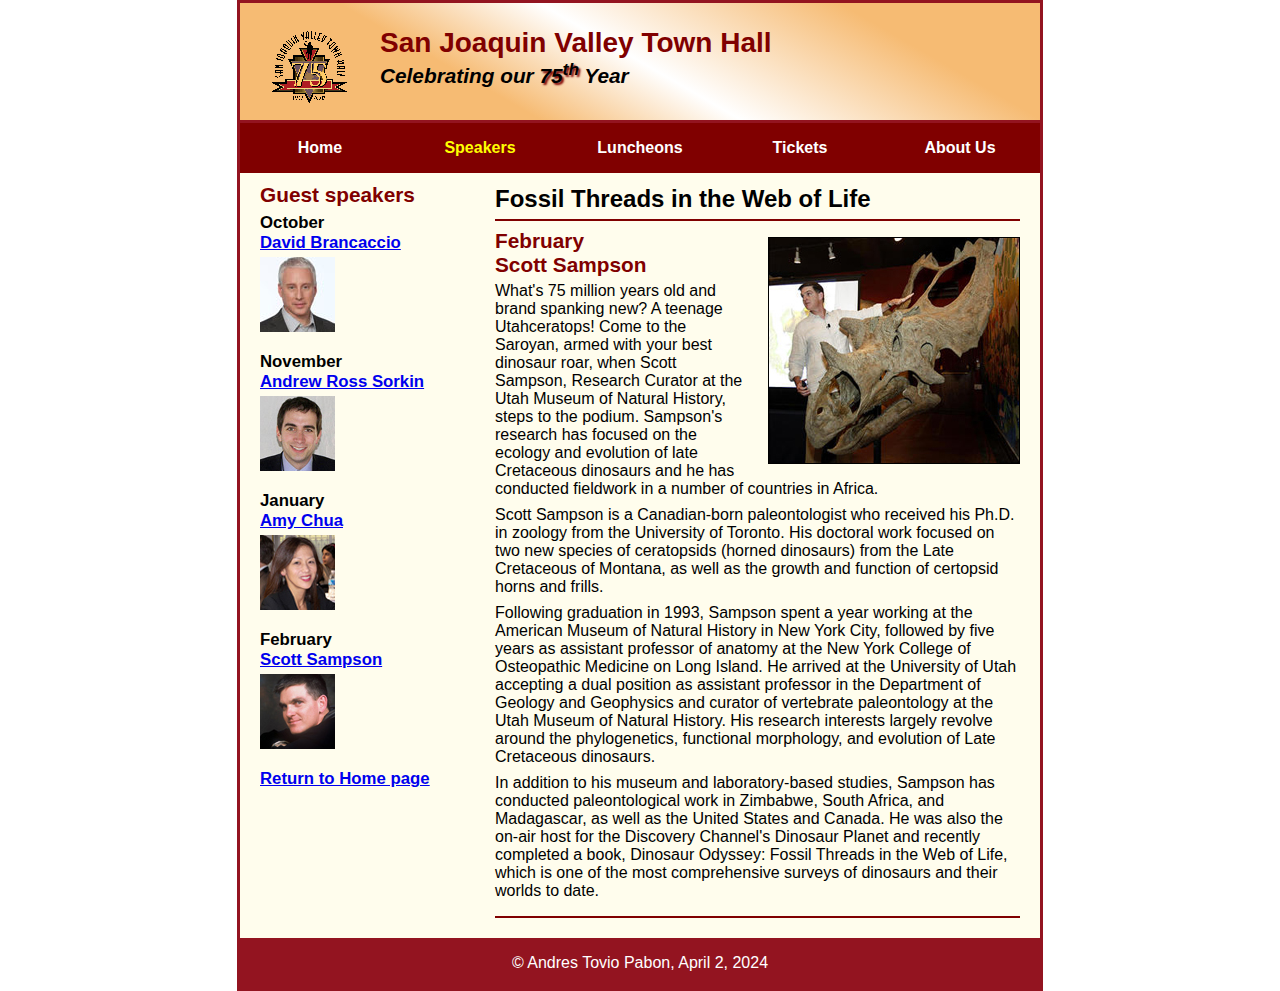
==== speakers/sampson.html @ b216a3a8 "Updated Code" ====
<!DOCTYPE html>
<html lang="en">

<head>
	<meta charset="utf-8">
	<title>San Joaquin Valley Town Hall</title>
	<link rel="shortcut icon" href="../images/favicon.ico">
	<link rel="stylesheet" href="../styles/speaker.css">
</head>

<body>
	<header>
		<img src="../images/town_hall_logo.gif" alt="Town Hall logo" height="80">
		<h2>San Joaquin Valley Town Hall</h2>
		<h3>Celebrating our <span class="shadow">75<sup>th</sup></span> Year</h3>
	</header>
	<nav id="nav_menu">
		<ul>
			<li><a href="index.html">Home</a></li>
			<li> <a href="speakers/brancaccio.html" class="current">Speakers</a></li>
			<li><a href="speakers/sorkin.html">Luncheons</a></li>
			<li><a href="speakers/chua.html">Tickets</a></li>
			<li><a href="speakers/sampson.html">About Us</a>
				<ul id="about_us">
					<li><a href="#">Our History</a></li>
					<li><a href="#">Board of Directors</a></li>
					<li><a href="#">Past Speakers</a></li>
					<li><a href="#">Contact Information</a></li>
				</ul>
			</li>
		</ul>
	</nav>
	<main>
		<section>
			<h1>Fossil Threads in the Web of Life</h1>
			<article>
				<img src="../images/sampson_dinosaur.jpg" alt="Scott Sampson with dinosaur">
				<h2>February<br>Scott Sampson</h2>
				<p>What's 75 million years old and brand spanking new? A teenage Utahceratops! Come to the 
				   Saroyan, armed with your best dinosaur roar, when Scott Sampson, Research Curator at the 
				   Utah Museum of Natural History, steps to the podium. Sampson's research has focused on the 
				   ecology and evolution of late Cretaceous dinosaurs and he has conducted fieldwork in a number 
				   of countries in Africa.</p>
				<p>Scott Sampson is a Canadian-born paleontologist who received his Ph.D. in zoology from the 
				   University of Toronto. His doctoral work focused on two new species of ceratopsids (horned 
				   dinosaurs) from the Late Cretaceous of Montana, as well as the growth and function of certopsid 
				   horns and frills.</p>
				<p>Following graduation in 1993, Sampson spent a year working at the American Museum of Natural 
				   History in New York City, followed by five years as assistant professor of anatomy at the New 
				   York College of Osteopathic Medicine on Long Island. He arrived at the University of Utah 
				   accepting a dual position as assistant professor in the Department of Geology and Geophysics 
				   and curator of vertebrate paleontology at the Utah Museum of Natural History. His research 
				   interests largely revolve around the phylogenetics, functional morphology, and evolution of 
				   Late Cretaceous dinosaurs.</p>
				<p>In addition to his museum and laboratory-based studies, Sampson has conducted paleontological 
				   work in Zimbabwe, South Africa, and Madagascar, as well as the United States and Canada. He was 
				   also the on-air host for the Discovery Channel's Dinosaur Planet and recently completed a book, 
				   Dinosaur Odyssey: Fossil Threads in the Web of Life, which is one of the most 
				   comprehensive surveys of dinosaurs and their worlds to date.</p>
			</article>
		</section>
		
		<aside>
			<h2>Guest speakers</h2>
			<h3>October<br><a href="../speakers/brancaccio.html">David Brancaccio</a></h3>
			<img src="../images/brancaccio75.jpg" alt="David Brancaccio photo">
			<h3>November<br><a href="../speakers/sorkin.html">Andrew Ross Sorkin</a></h3>
			<img src="../images/sorkin75.jpg" alt="Andrew Ross Sorkin photo">
			<h3>January<br><a href="../speakers/chua.html">Amy Chua</a></h3>
			<img src="../images/chua75.jpg" alt="Amy Chua photo">
			<h3>February<br><a href="../speakers/sampson.html">Scott Sampson</a></h3>
			<img src="../images/sampson75.jpg" alt="Scott Sampson photo">
			<h3><a href="../index.html">Return to Home page</a></h3>
		</aside>
	</main>
	<footer>
		<p>&copy; Andres Tovio Pabon, April 2, 2024</p>
	</footer>
</body>
</html>
---- styles/speaker.css ----
/* the styles for the elements */
* {
    margin: 0;
    padding: 0;
}
html {
    background-color: white;
}
body {
    font-family: Arial, Helvetica, sans-serif;
    font-size: 100%;
    width: 800px;
    margin: 0 auto;
    border: 3px solid #931420;
    background-color: #fffded;
}
a:focus, a:hover {
    font-style: italic;
}
/* the styles for the header */
header {
    padding: 1.5em 0 2em 0;
    border-bottom: 3px solid #931420;
    background-image: -moz-linear-gradient(
            30deg, #f6bb73 0%, #f6bb73 30%, white 50%, #f6bb73 80%, #f6bb73 100%);
    background-image: -webkit-linear-gradient(
            30deg, #f6bb73 0%, #f6bb73 30%, white 50%, #f6bb73 80%, #f6bb73 100%);
    background-image: -o-linear-gradient(
            30deg, #f6bb73 0%, #f6bb73 30%, white 50%, #f6bb73 80%, #f6bb73 100%);
    background-image: linear-gradient(
            30deg, #f6bb73 0%, #f6bb73 30%, white 50%, #f6bb73 80%, #f6bb73 100%);
}
header h2 {
    font-size: 175%;
    color: #800000;
}
header h3 {
    font-size: 130%;
    font-style: italic;
}
header img {
    float: left;
    padding: 0 30px;
}
.shadow {
    text-shadow: 2px 2px 2px #800000;
}
/* the styles for the navigation menu */
#nav_menu ul {
    list-style-type: none;
    margin: 0;
    padding: 0;
    position: relative;
}
#nav_menu ul li {
    float: left;
}
#nav_menu ul li a {
    display: block;
    width: 160px;
    text-align: center;
    padding: 1em 0;
    text-decoration: none;
    background-color: #800000;
    color: white;
    font-weight: bold;
}
#nav_menu a.current {
    color: yellow;
}
#nav_menu ul ul {
    display: none;
    position: absolute;
    top: 100%;
}
#nav_menu ul ul li {
    float: none;
}
#nav_menu ul li:hover > ul {
    display: block;
}
#nav_menu > ul::after {
    content: "";
    clear: both;
    display: block;
}

/* the styles for the section */
section {
    width: 525px;
    float: right;
    padding: 0 20px 20px 20px;
}
section h1 {
    font-size: 150%;
    padding: .5em 0 .25em 0;
    margin: 0;
}
section h2 {
    color: #800000;
    font-size: 130%;
    padding: .5em 0 .25em 0;
}
section p {
    padding-bottom: .5em;
}
section blockquote {
    padding: 0 2em;
    font-style: italic;
}
section ul {
    padding: 0 0 .25em 1.25em;
    list-style-type: circle;
}
section li {
    padding-bottom: .35em;
}

/* the styles for the article */
article {
    padding: .5em 0;
    border-top: 2px solid #800000;
    border-bottom: 2px solid #800000;
}
article h2 {
    padding-top: 0;
}
article h3 {
    font-size: 105%;
    padding-bottom: .25em;
}
article img {
    float: right;
    margin: .5em 0 1em 1em;
    border: 1px solid black;
}

/* the styles for the aside */
aside {
    width: 215px;
    float: right;
    padding: 0 0 20px 20px;
}
aside h2 {
    color: #800000;
    font-size: 130%;
    padding: .5em 0 .25em 0;
}

aside h3 {
    font-size: 105%;
    padding-bottom: .25em;
}
aside img {
    padding-bottom: 1em;
}

/* the styles for the footer */
footer {
    background-color: #931420;
    clear: both;

}
footer p {
    text-align: center;
    color: white;
    padding: 1em 0;
}
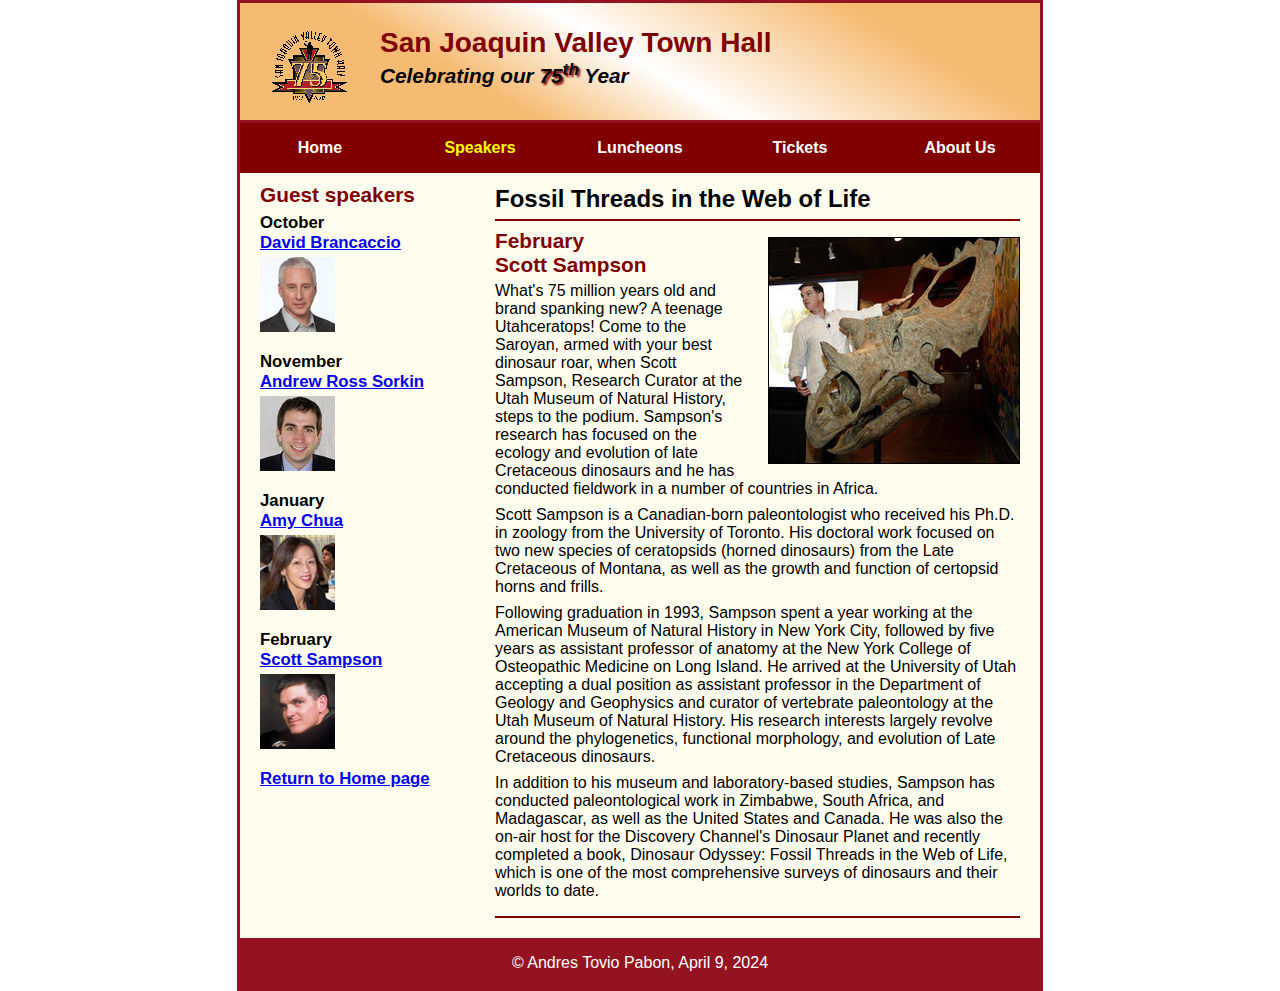
==== commit 23e5705d: "Updated Code" ====
--- a/speakers/sampson.html
+++ b/speakers/sampson.html
@@ -74,7 +74,7 @@
 		</aside>
 	</main>
 	<footer>
-		<p>&copy; Andres Tovio Pabon, April 2, 2024</p>
+		<p>&copy; Andres Tovio Pabon, April 9, 2024</p>
 	</footer>
 </body>
 </html>
